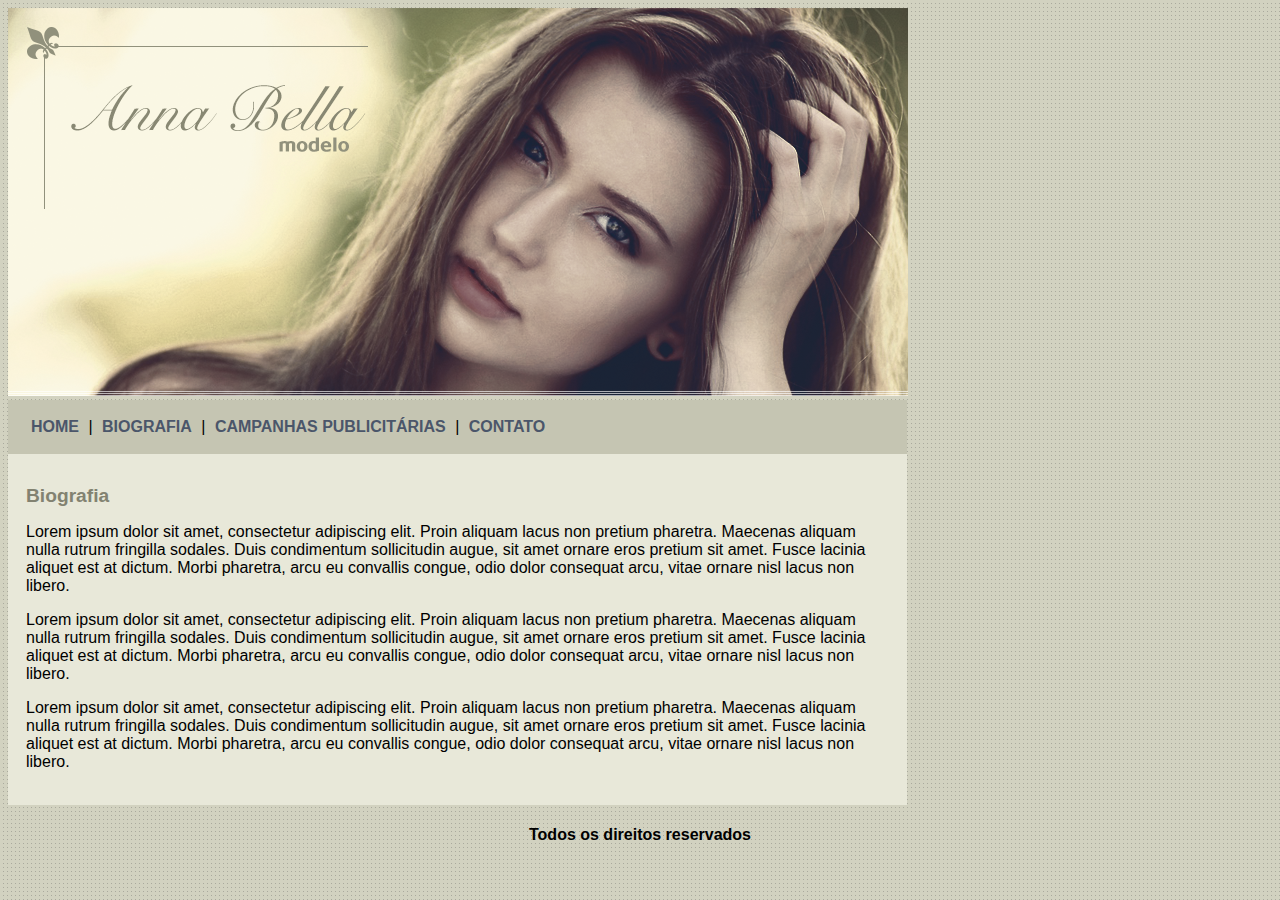
==== biografia.html @ 72b927ae "Add files via upload" ====
<!DOCTYPE html>
<html>
	<head>
		<title>Anna Bella - Biografia</title>
		<meta charset="utf-8">

		<link rel="stylesheet" type="text/css" href="estilo.css">
	</head>

	<body>

		<div id="principal">
			<img src="imagens/capa.png">
		</div>

		<div id="menu">
			
			<a href="index.html">HOME</a> |
			<a href="biografia.html">BIOGRAFIA</a> |
			<a href="campanhas-publicitaria.html">CAMPANHAS PUBLICITÁRIAS</a> |
			<a href="contato.html">CONTATO</a>

		</div>

		<div id="conteudo">
				<h1>Biografia</h1>
				<p>Lorem ipsum dolor sit amet, consectetur adipiscing elit. Proin aliquam lacus non pretium pharetra. Maecenas aliquam nulla rutrum fringilla sodales. Duis condimentum sollicitudin augue, sit amet ornare eros pretium sit amet. Fusce lacinia aliquet est at dictum. Morbi pharetra, arcu eu convallis congue, odio dolor consequat arcu, vitae ornare nisl lacus non libero.</p>

				<p>Lorem ipsum dolor sit amet, consectetur adipiscing elit. Proin aliquam lacus non pretium pharetra. Maecenas aliquam nulla rutrum fringilla sodales. Duis condimentum sollicitudin augue, sit amet ornare eros pretium sit amet. Fusce lacinia aliquet est at dictum. Morbi pharetra, arcu eu convallis congue, odio dolor consequat arcu, vitae ornare nisl lacus non libero.</p>

				<p>Lorem ipsum dolor sit amet, consectetur adipiscing elit. Proin aliquam lacus non pretium pharetra. Maecenas aliquam nulla rutrum fringilla sodales. Duis condimentum sollicitudin augue, sit amet ornare eros pretium sit amet. Fusce lacinia aliquet est at dictum. Morbi pharetra, arcu eu convallis congue, odio dolor consequat arcu, vitae ornare nisl lacus non libero.</p>

		</div>

		<div id="rodape">
			<h4 class="centralizar">Todos os direitos reservados</h4>
		</div>

	</body>
</html>
---- estilo.css ----
body {
	background: #d2d2c1 url('imagens/fundo.png');
	font: 16px Arial, Helvetica, sans-serif;
	}

#principal {
	width: 900px;
	}

#menu {
  background: #c5c5b2;
  padding: 18px;
  width: 863px;
}

a {
	color: #4b566a;
	text-decoration: none;
	font-weight: bold;
	padding: 5px;
}

#conteudo {
	background: #e8e8d9;
  	padding: 18px;
  	width: 863px;
}

.centralizar {
	text-align: center;
}

.img-campanha {
	border: 10px solid #c3c3ae;
}

h1 {
	color: #828271;
	font-size:1.2em;
}
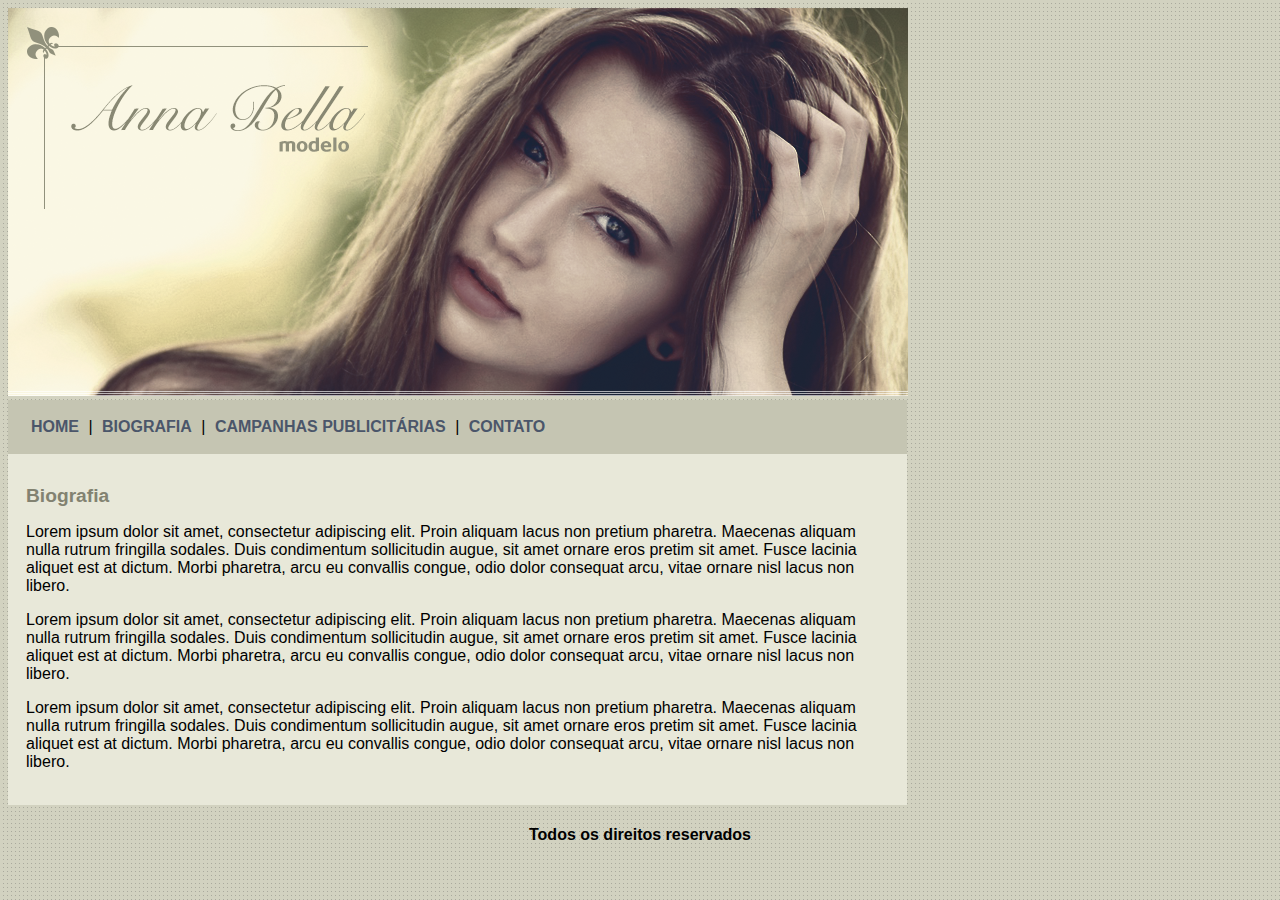
==== commit 9d29a657: "Spelling error correction" ====
--- a/biografia.html
+++ b/biografia.html
@@ -24,11 +24,11 @@
 
 		<div id="conteudo">
 				<h1>Biografia</h1>
-				<p>Lorem ipsum dolor sit amet, consectetur adipiscing elit. Proin aliquam lacus non pretium pharetra. Maecenas aliquam nulla rutrum fringilla sodales. Duis condimentum sollicitudin augue, sit amet ornare eros pretium sit amet. Fusce lacinia aliquet est at dictum. Morbi pharetra, arcu eu convallis congue, odio dolor consequat arcu, vitae ornare nisl lacus non libero.</p>
+				<p>Lorem ipsum dolor sit amet, consectetur adipiscing elit. Proin aliquam lacus non pretium pharetra. Maecenas aliquam nulla rutrum fringilla sodales. Duis condimentum sollicitudin augue, sit amet ornare eros pretim sit amet. Fusce lacinia aliquet est at dictum. Morbi pharetra, arcu eu convallis congue, odio dolor consequat arcu, vitae ornare nisl lacus non libero.</p>
 
-				<p>Lorem ipsum dolor sit amet, consectetur adipiscing elit. Proin aliquam lacus non pretium pharetra. Maecenas aliquam nulla rutrum fringilla sodales. Duis condimentum sollicitudin augue, sit amet ornare eros pretium sit amet. Fusce lacinia aliquet est at dictum. Morbi pharetra, arcu eu convallis congue, odio dolor consequat arcu, vitae ornare nisl lacus non libero.</p>
+				<p>Lorem ipsum dolor sit amet, consectetur adipiscing elit. Proin aliquam lacus non pretium pharetra. Maecenas aliquam nulla rutrum fringilla sodales. Duis condimentum sollicitudin augue, sit amet ornare eros pretim sit amet. Fusce lacinia aliquet est at dictum. Morbi pharetra, arcu eu convallis congue, odio dolor consequat arcu, vitae ornare nisl lacus non libero.</p>
 
-				<p>Lorem ipsum dolor sit amet, consectetur adipiscing elit. Proin aliquam lacus non pretium pharetra. Maecenas aliquam nulla rutrum fringilla sodales. Duis condimentum sollicitudin augue, sit amet ornare eros pretium sit amet. Fusce lacinia aliquet est at dictum. Morbi pharetra, arcu eu convallis congue, odio dolor consequat arcu, vitae ornare nisl lacus non libero.</p>
+				<p>Lorem ipsum dolor sit amet, consectetur adipiscing elit. Proin aliquam lacus non pretium pharetra. Maecenas aliquam nulla rutrum fringilla sodales. Duis condimentum sollicitudin augue, sit amet ornare eros pretim sit amet. Fusce lacinia aliquet est at dictum. Morbi pharetra, arcu eu convallis congue, odio dolor consequat arcu, vitae ornare nisl lacus non libero.</p>
 
 		</div>
 
@@ -37,4 +37,4 @@
 		</div>
 
 	</body>
-</html>+</html>
